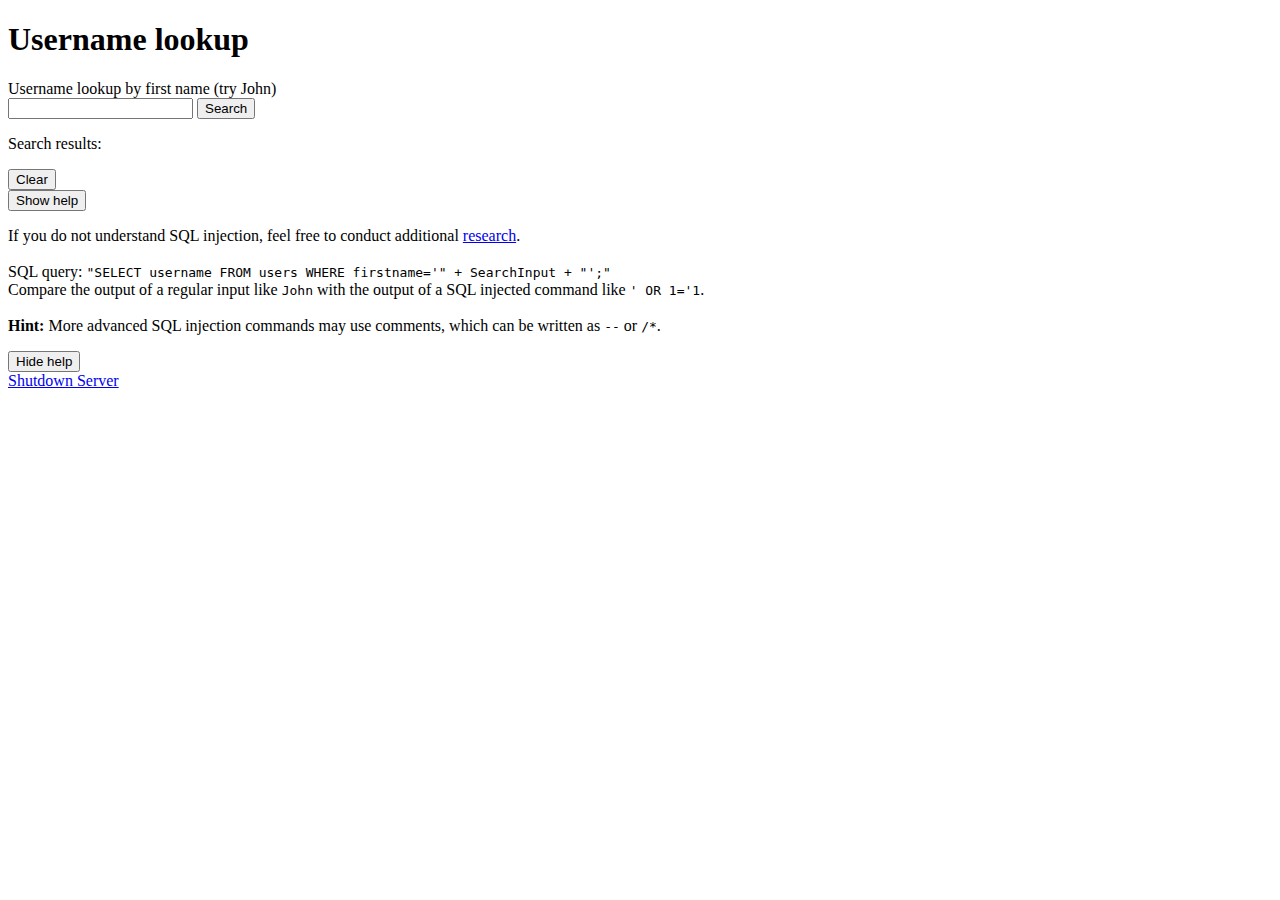
==== sqli/public/html/index.html @ e91385ff "updated toolkit launcher, moved sqli html into public directory" ====
<!DOCTYPE html>
<html>
  <head>
    <title>SQL injection demo</title>
    <link href="/static/css/style.css" rel="stylesheet">
    <script src="https://ajax.googleapis.com/ajax/libs/jquery/3.2.1/jquery.min.js"></script>
    <script type="text/javascript">
      $(document).ready(function(){

        $("#search").click(function(evnt){
          $.ajax({
            type: "GET",
            url: "/database",
            data: {"selectTerm": $("#query").val()}
          })
          .done(function(data) {
            $("#result").html(data);
          });
          $("#results_container").show();
          evnt.preventDefualt();
        });

        $("#clear_results").click(function(evnt){
          $("#results_container").hide();
          evnt.preventDefualt();
        });

        $("#show_help_button").click(function(evnt){
          $("#help_contents").show();
          evnt.preventDefualt();
        });
        
        $("#hide_help_button").click(function(evnt){
          $("#help_contents").hide();
          evnt.preventDefualt();
        });

        $("#shutdown").click(function(evnt){
          window.close();
        });

      });
    </script>
  </head>
  <body>
    <h1>Username lookup</h1>
    <div id="container">
      <div id="left">
        Username lookup by first name (try John)<br>
        <input type="text" name="query" id="query">
        <button id="search">Search</button>
        <div id="results_container">
          <p>Search results:</p>
          <p id="result"></p>
          <button id="clear_results">Clear</button>
        </div>
      </div>
      <div id="right">
        <button id="show_help_button">Show help</button>
        <div id="help_contents">
          <p id="help_text">
            If you do not understand SQL injection, feel free to conduct additional
            <a href="https://en.wikipedia.org/wiki/SQL_injection">research</a>.<br><br>
            SQL query: <code>"SELECT username FROM users WHERE firstname='" + SearchInput + "';"</code><br>
            Compare the output of a regular input like <code>John</code> with the output of a
            SQL injected command like <code>' OR 1='1</code>.<br><br>
            <span style="font-weight: bold;">Hint:</span> More advanced SQL injection commands
            may use comments, which can be written as <code>--</code> or <code>/*</code>.<br>
          </p>
          <button id="hide_help_button">Hide help</button>
        </div>
      </div>
      <div id="shutdown_div">
        <a id="shutdown" href="./shutdown">Shutdown Server</a>
      </div>
    </div>
  </body>
</html>
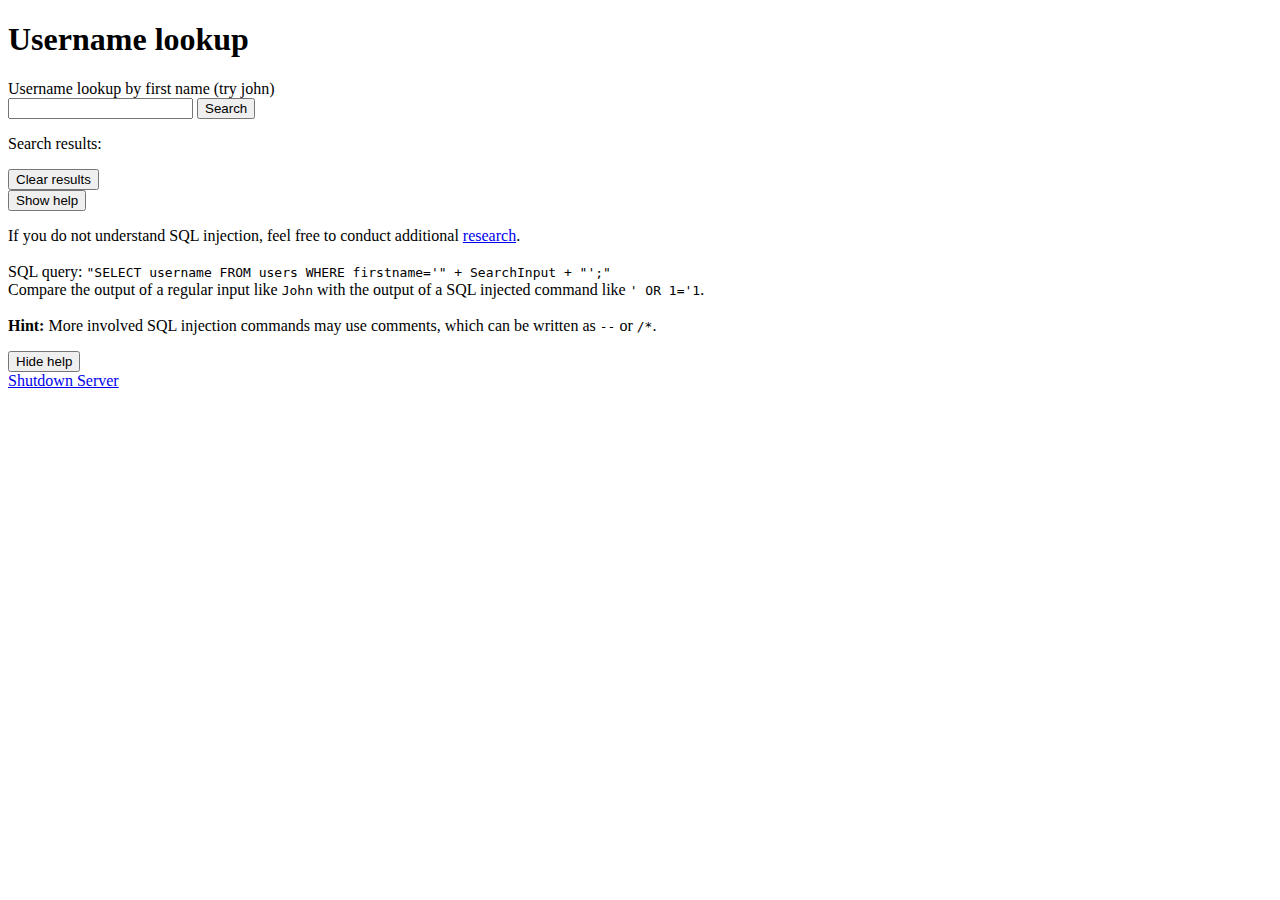
==== commit 21b26bc2: "Added presentation, redesigned eavesdropping demo" ====
--- a/sqli/public/html/index.html
+++ b/sqli/public/html/index.html
@@ -46,13 +46,13 @@
     <h1>Username lookup</h1>
     <div id="container">
       <div id="left">
-        Username lookup by first name (try John)<br>
+        Username lookup by first name (try john)<br>
         <input type="text" name="query" id="query">
         <button id="search">Search</button>
         <div id="results_container">
           <p>Search results:</p>
           <p id="result"></p>
-          <button id="clear_results">Clear</button>
+          <button id="clear_results">Clear results</button>
         </div>
       </div>
       <div id="right">
@@ -64,7 +64,7 @@
             SQL query: <code>"SELECT username FROM users WHERE firstname='" + SearchInput + "';"</code><br>
             Compare the output of a regular input like <code>John</code> with the output of a
             SQL injected command like <code>' OR 1='1</code>.<br><br>
-            <span style="font-weight: bold;">Hint:</span> More advanced SQL injection commands
+            <span style="font-weight: bold;">Hint:</span> More involved SQL injection commands
             may use comments, which can be written as <code>--</code> or <code>/*</code>.<br>
           </p>
           <button id="hide_help_button">Hide help</button>
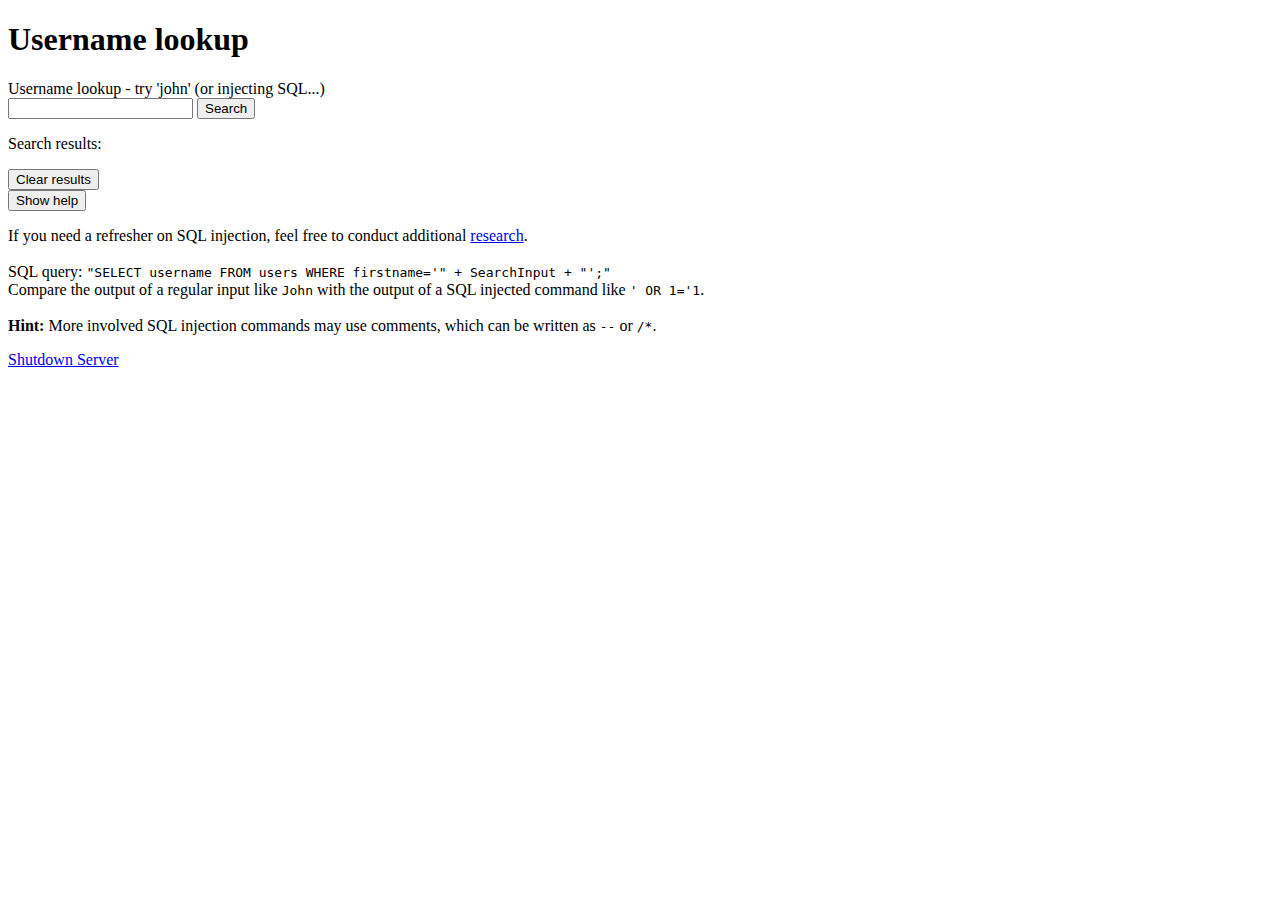
==== commit e21ca611: "Updated Presentation, made index.html more user-friendly" ====
--- a/sqli/public/html/index.html
+++ b/sqli/public/html/index.html
@@ -26,12 +26,14 @@
         });
 
         $("#show_help_button").click(function(evnt){
-          $("#help_contents").show();
-          evnt.preventDefualt();
-        });
-        
-        $("#hide_help_button").click(function(evnt){
-          $("#help_contents").hide();
+          if ($("#show_help_button").text() == "Show help") {
+            $("#show_help_button").text("Hide help");
+            $("#help_contents").show();
+          }
+          else {
+            $("#show_help_button").text("Show help");
+            $("#help_contents").hide();
+          }
           evnt.preventDefualt();
         });
 
@@ -46,7 +48,7 @@
     <h1>Username lookup</h1>
     <div id="container">
       <div id="left">
-        Username lookup by first name (try john)<br>
+        Username lookup - try 'john' (or injecting SQL...)<br>
         <input type="text" name="query" id="query">
         <button id="search">Search</button>
         <div id="results_container">
@@ -59,7 +61,7 @@
         <button id="show_help_button">Show help</button>
         <div id="help_contents">
           <p id="help_text">
-            If you do not understand SQL injection, feel free to conduct additional
+            If you need a refresher on SQL injection, feel free to conduct additional
             <a href="https://en.wikipedia.org/wiki/SQL_injection">research</a>.<br><br>
             SQL query: <code>"SELECT username FROM users WHERE firstname='" + SearchInput + "';"</code><br>
             Compare the output of a regular input like <code>John</code> with the output of a
@@ -67,7 +69,6 @@
             <span style="font-weight: bold;">Hint:</span> More involved SQL injection commands
             may use comments, which can be written as <code>--</code> or <code>/*</code>.<br>
           </p>
-          <button id="hide_help_button">Hide help</button>
         </div>
       </div>
       <div id="shutdown_div">
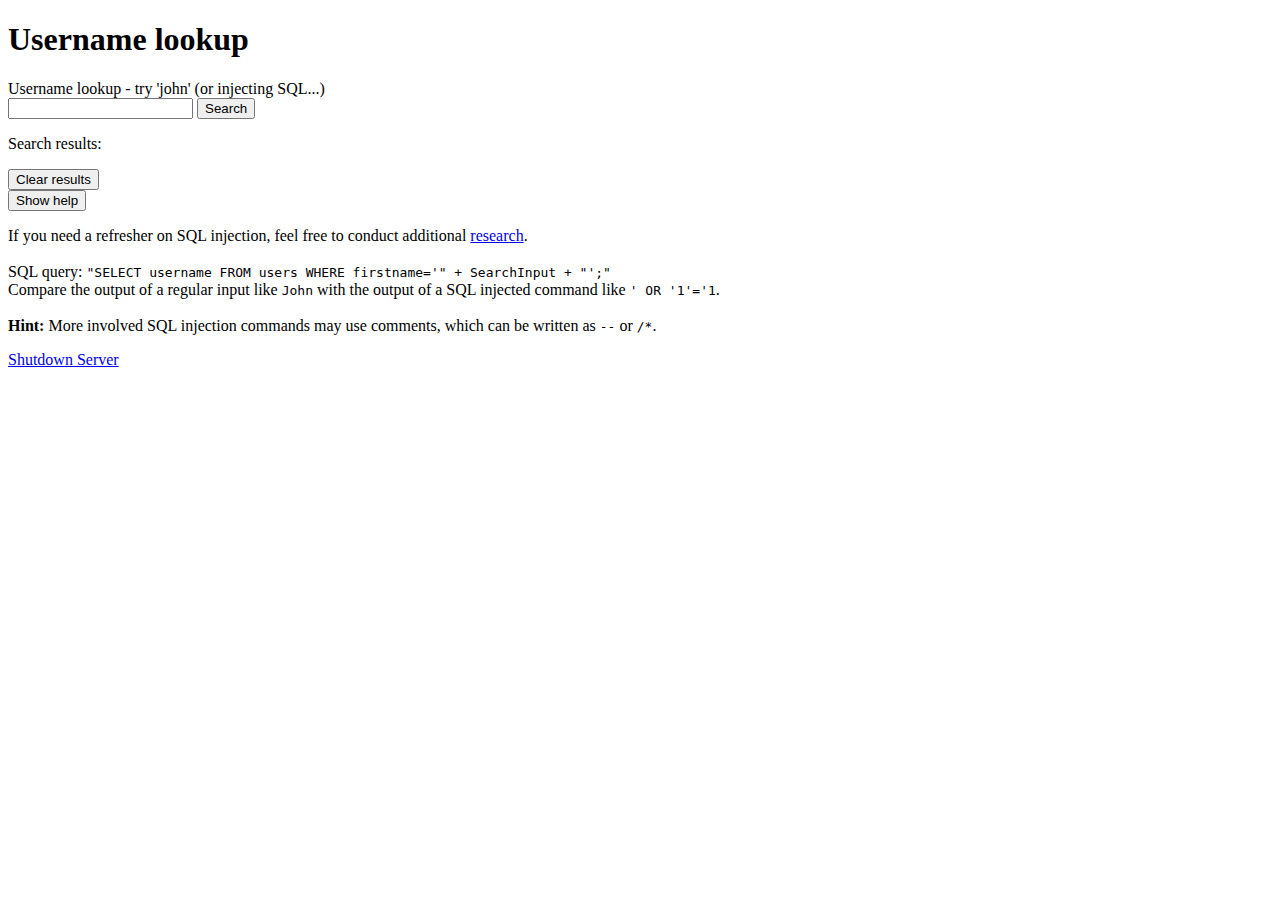
==== commit 0d06337d: "Fixed help text" ====
--- a/sqli/public/html/index.html
+++ b/sqli/public/html/index.html
@@ -65,7 +65,7 @@
             <a href="https://en.wikipedia.org/wiki/SQL_injection">research</a>.<br><br>
             SQL query: <code>"SELECT username FROM users WHERE firstname='" + SearchInput + "';"</code><br>
             Compare the output of a regular input like <code>John</code> with the output of a
-            SQL injected command like <code>' OR 1='1</code>.<br><br>
+            SQL injected command like <code>' OR '1'='1</code>.<br><br>
             <span style="font-weight: bold;">Hint:</span> More involved SQL injection commands
             may use comments, which can be written as <code>--</code> or <code>/*</code>.<br>
           </p>
